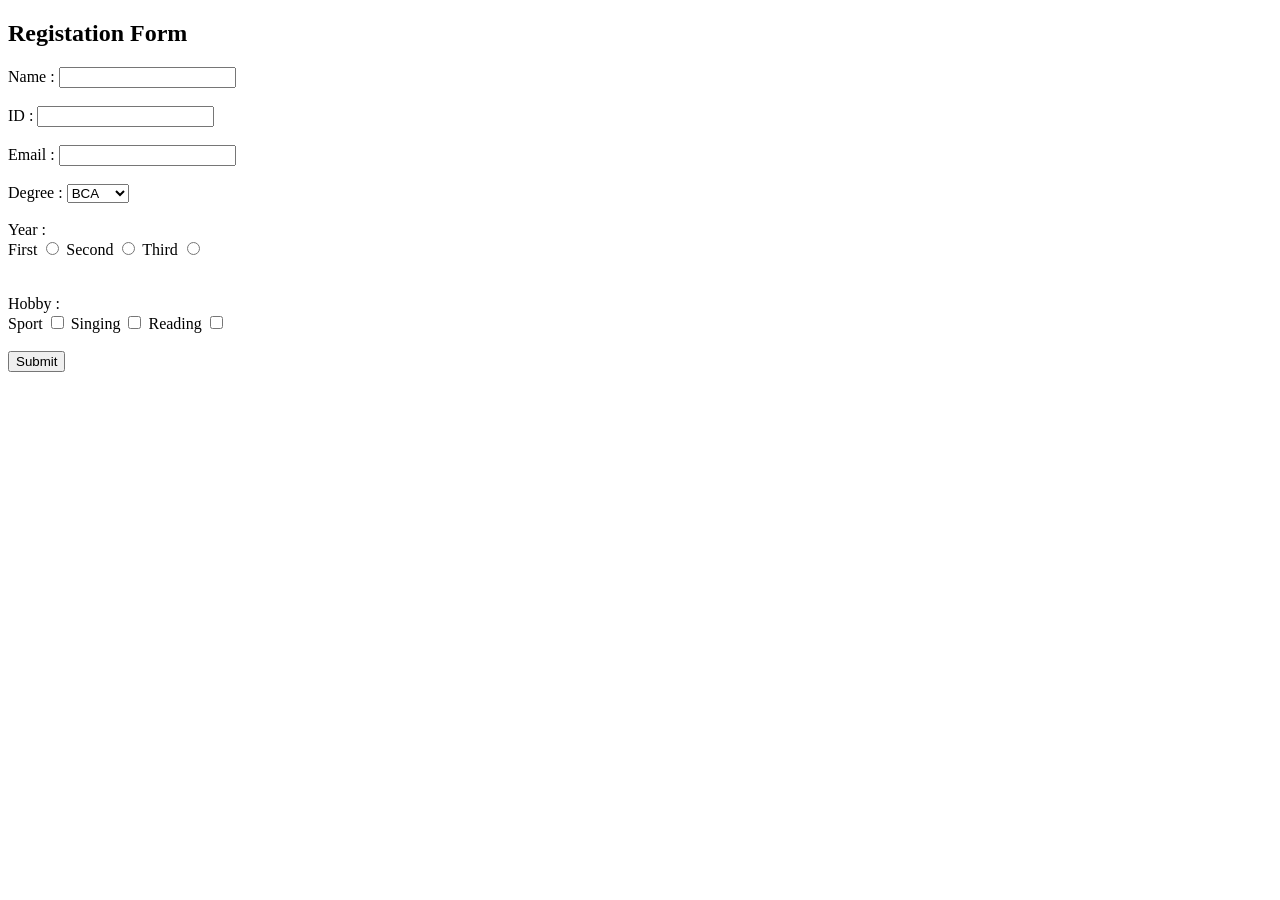
==== registration.html @ 1aad9d96 "Rename Practice/registration.html" ====
<!DOCTYPE html>
<html lang="en">
<head>
    <meta charset="UTF-8">
    <meta name="viewport" content="width=device-width, initial-scale=1.0">
    <title>Document</title>
    <link rel="stylesheet" href="style.css">

</head>
<body>
    <h2>Registation Form</h2>
    <form id="form">
        <label for="name">Name :</label>
        <input type="text" id="name" name="name" required ><br/><br/>
        <label for="id">ID :</label>
        <input type="text" id="id" name="id" required><br/><br/>
        <label for="email">Email :</label>
        <input type="email" id="email" name="email" required><br/><br/>
        <label for="degree">Degree :</label>
        <select for="degree" id="degree" name="degree">
            <option value="BCA">BCA</option>
            <option value="BCOM">BCOM</option>
            <option value="BBA">BBA</option>
        </select><br/><br/>
        <label for="year">Year :</label>
        <section id="year" required>
            <label for="first">First </label>
            <input type="radio" id="first" name="year" value="first">
            <label for="second">Second</label>
            <input type="radio" id="second" name="year" value="second">
            <label for="third">Third</label>
            <input type="radio" id="third" name="year" value="third">
        </section><br/><br/>
        <label for="hobby">Hobby :</label>
        <section id="hobby" required>
            <label for="sport">Sport </label>
            <input type="checkbox" id="sport" name="hobby" value="sport">
            <label for="singing">Singing</label>
            <input type="checkbox" id="singing" name="hobby" value="singing">
            <label for="reading">Reading</label>
            <input type="checkbox" id="reading" name="hobby" value="reading">
        </section><br/>

        <button type="submit" >Submit</button>

    </form>

    <script>
        let url="PASTE_URL";
        
        let form=document.getElementById("form");

        form.addEventListener("submit",function(ev){
            ev.preventDefault();

            fetch(url,{method:"POST",body:new FormData(form)})
            .then(function(){
                alert("successfully Inserted")
                form.reset();
            })
            .catch(function(){
                alert("error found")
            })
        })
    </script>
</body>
</html>
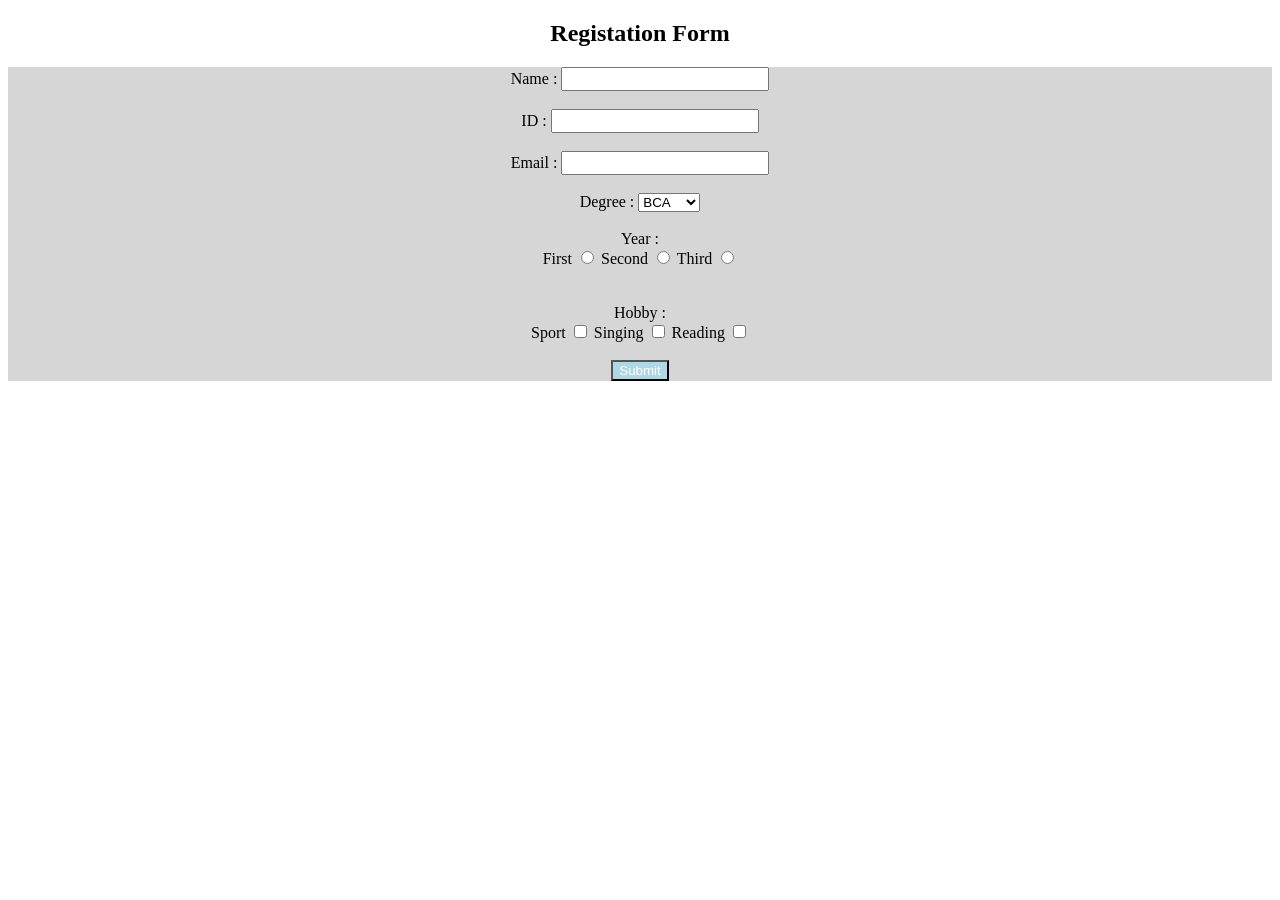
==== commit 10f3c5e5: "Update registration.html" ====
--- a/registration.html
+++ b/registration.html
@@ -46,7 +46,7 @@
     </form>
 
     <script>
-        let url="PASTE_URL";
+        let url="https://script.google.com/macros/s/AKfycbxzl_BnWwjcXMuVyEZ5T2OdRWNdqOmJp8Xk5A0rdUWoPoma96PoYaT2LpEbkX651TM/exec";
         
         let form=document.getElementById("form");
 
--- a/style.css
+++ b/style.css
@@ -0,0 +1,24 @@
+body {
+    background-color: rgb(255, 255, 255);
+    text-align: center;
+}
+
+form {
+    background-color: #d6d6d6;
+    text-align: center;
+
+}
+
+input{
+    font-size: medium;
+}
+
+button{
+    background-color: lightblue;
+    color:#ffffff
+
+}
+
+button:hover{
+    background-color: darkblue;
+}
